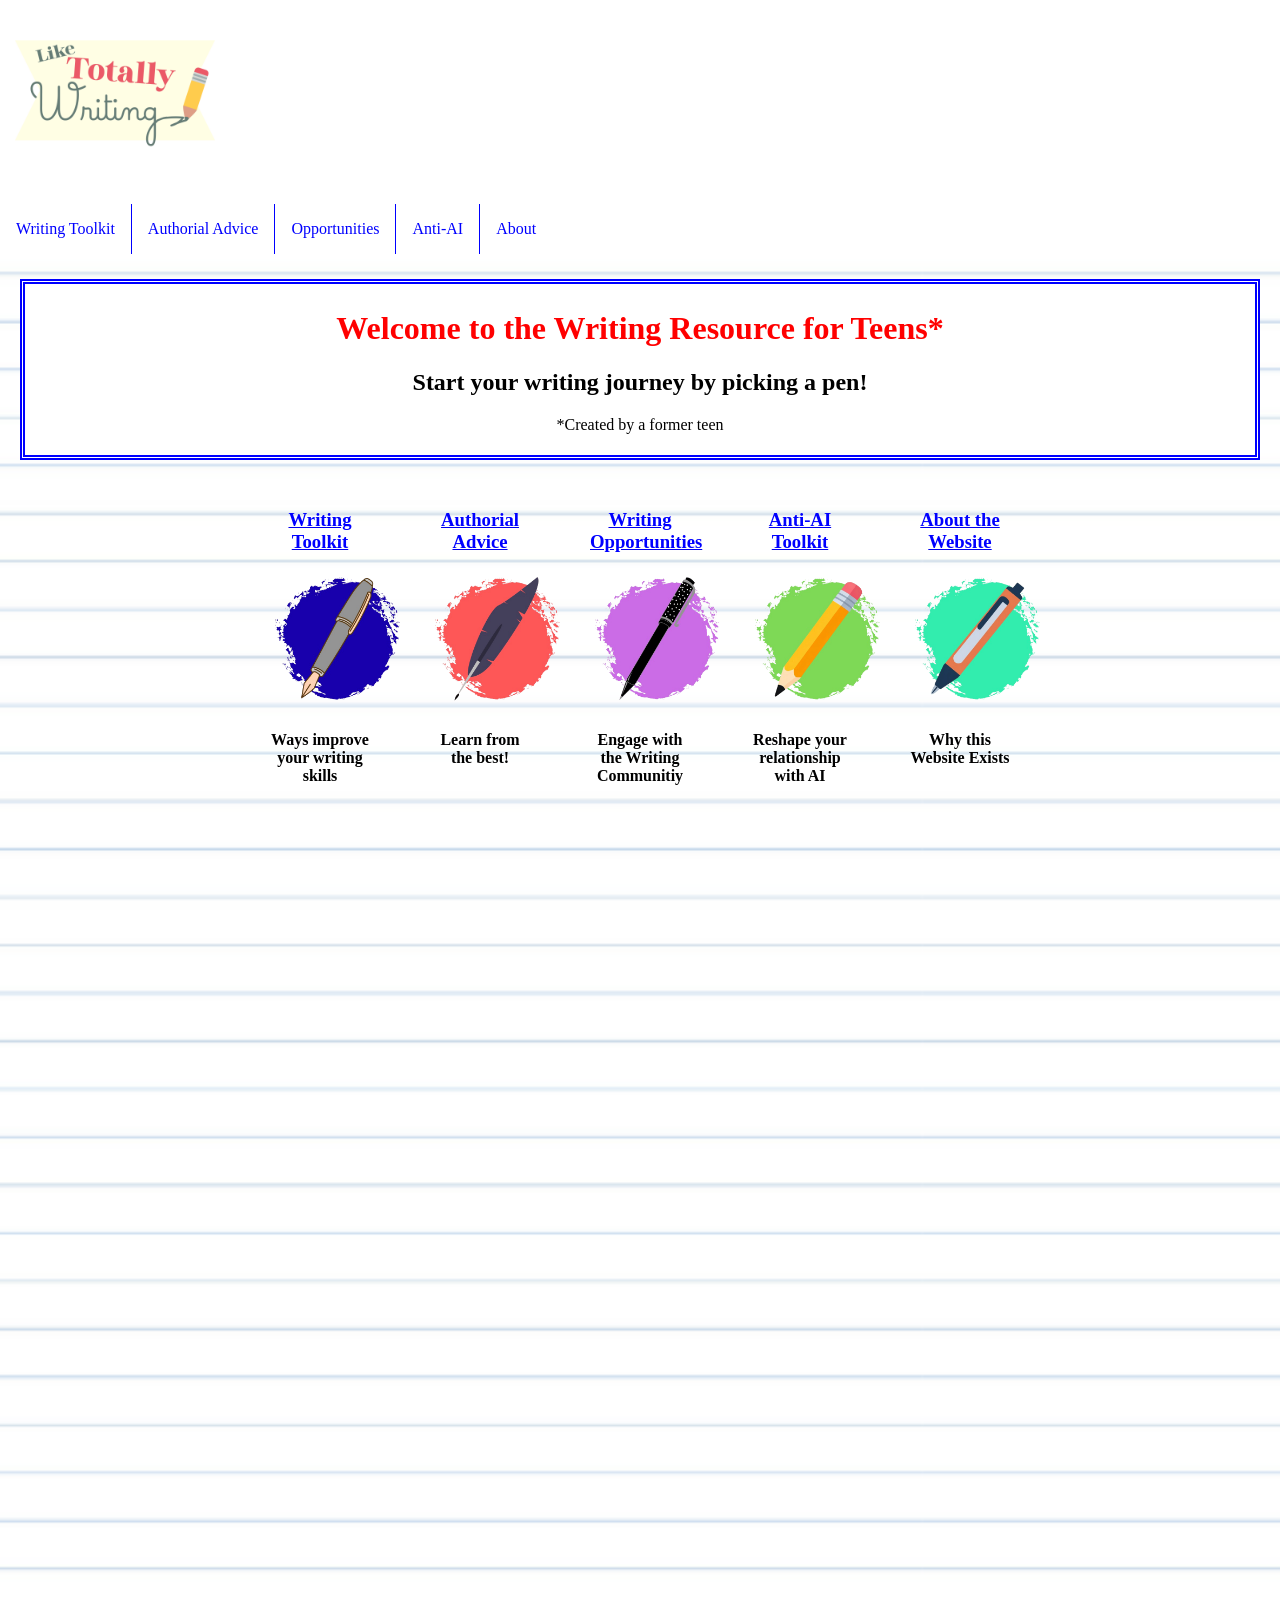
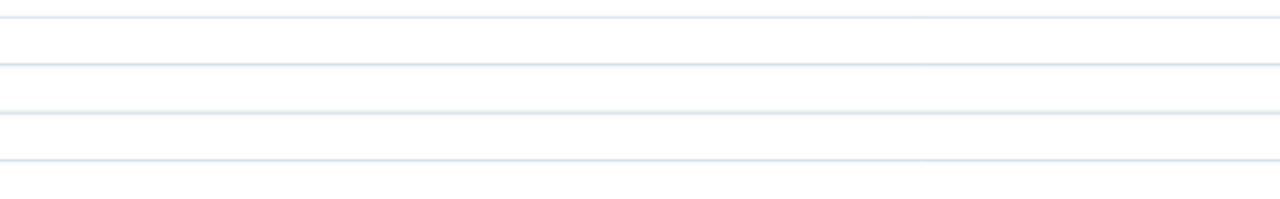
==== index.html @ 81cf4823 "Add files via upload" ====
<!DOCTYPE html>
<html>
<html lang="en">
<head>
    <meta charset="UTF-8" />
    <title>Home</title>
      <meta name="viewport" content="width=device-width, initial-scale=1.0">
<link rel="stylesheet" href="mystyle.css">
</head>
<body>
<a href="index.html"><img class=logo src="Like-2.png" width="200" height="xxx" alt="logo"></a>
<ul class="nav">
    <li><a href="Resources.html">Writing Toolkit</a></li>
  <li><a href="Authors.html">Authorial Advice</a></li>
    <li><a href="Opportunities.html">Opportunities</a></li>
  <li><a href="Anti AI Toolkit.html">Anti-AI</a></li>
    <li><a href="about.html">About</a></li>
</ul>
<div style="padding:20px;margin-top:5px;height:1500px;">
<div class="header">
  <h1><strong>Welcome to the Writing Resource for Teens*</strong></h1>
  <h2>Start your writing journey by picking a pen!</h2>
    <p>*Created by a former teen</p>
</div>
<div class="container">
<div><a href="Resources.html"><h3>Writing Toolkit</h3></a>
  <p><a href="Resources.html">
    <img src="4.png" width="135" height="xxx" alt="Writing Toolkit:gray fountain pen with blue background">
</a></p>
  <h4>Ways improve your writing skills</h4></div>
<div><a href="Authors.html"><h3>Authorial Advice</h3></a>
   <p><a href="Authors.html">
    <img src="3.png" width="135" height="xxx" alt=":black quill with red background"></a></p>
  <h4>Learn from the best!</h4></div>
<div><a href="Opportunities.html"><h3>Writing Opportunities</h3></a>
 <p><a href="Opportunities.html">
    <img src="5.png" width="135" height="xxx" alt=":black pen with purple background"></a></p>
<h4>Engage with the Writing Communitiy</h4></div>
<div><a href="Anti AI Toolkit.html"><h3>Anti-AI Toolkit</h3></a>
 <p><a href="Anti AI Toolkit.html">
    <img src="6.png" width="135" height="xxx" alt="Anti-AI Toolkit:yellow pencil with green background"></a></p>
<h4>Reshape your relationship with AI</h4></div>
<div><a href="About.html"><h3>About the Website</h3></a>
  <p><a href="About.html">
    <img src="2.png" width="135" height="xxx" alt=":orange pen with mint background"></a></p>
<h4>Why this Website Exists</h4></div>
  </div>
</body>
</html>
---- mystyle.css ----
body {
  margin: 0;
 background-image: url(paper.png);
    background-repeat: repeat;
    background-position: center;
    background-size: cover;
}
.header {
background-color: white;
padding:5px;
text-align: center;
border: 5px double blue;
}
.nav {
  list-style-type: none;
  margin: 0;
  padding: 0;
  overflow: hidden;
  background-color: white;
  position: static;
  top: 10px;
  width: 100%;
}
li {
  float: left;
  border-right: 1px solid blue;
}
li:last-child {
  border-right: none;
}
li a {
  display: block;
  color: blue;
  text-align: center;
  padding: 16px;
  text-decoration: none;
}
li a:hover:not(.active){
  background-color: yellow;
}
.active {
  background-color: yellow;
}
h1 {
  color: red;
}
h3 {
  color: blue;
      font-family: 'Baskerville', Georgia, serif;
}
h4 {
  color: black;
      font-family: 'Baskerville', Georgia, serif;
}
p {
    font-family: 'Baskerville', Georgia, serif;
}
.logo {
margin-left: 15px;
}
.container {
  display: flex;
  flex-flow: row wrap;
  justify-content: center;
}
.container div {
 width: 100px;
  margin: 20px;
  padding: 10px;
  text-align: center;  
}
.about {
  display: flex;
  flex-flow: column wrap;
  align-content: center;
}
.about div {
 width: 300px;
  text-align: center;  
}
.practice {
    text-align: center;
}
.face {
  float: right;
}
.stuff {
  margin: auto;
  width: 80%;
  padding: 0px;
  }
.pop {
  float: none;
  font-family: 'Baskerville', Georgia, serif;
  border-right: none;
}
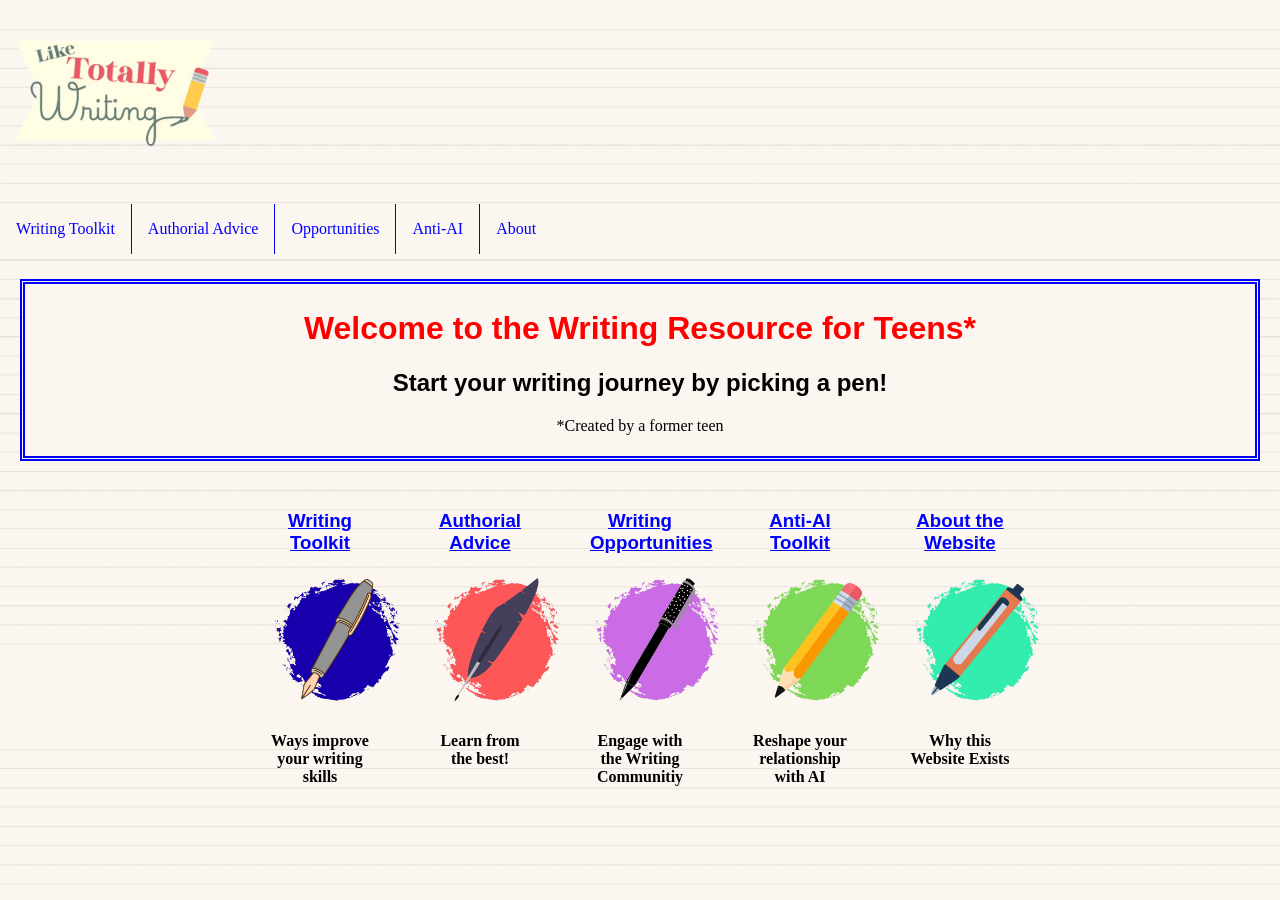
==== commit 14cb5a0e: "Add files via upload" ====
--- a/index.html
+++ b/index.html
@@ -16,7 +16,7 @@
   <li><a href="Anti AI Toolkit.html">Anti-AI</a></li>
     <li><a href="about.html">About</a></li>
 </ul>
-<div style="padding:20px;margin-top:5px;height:1500px;">
+<div style="padding:20px;margin-top:5px;height:300px;">
 <div class="header">
   <h1><strong>Welcome to the Writing Resource for Teens*</strong></h1>
   <h2>Start your writing journey by picking a pen!</h2>
--- a/mystyle.css
+++ b/mystyle.css
@@ -1,12 +1,13 @@
 body {
   margin: 0;
- background-image: url(paper.png);
+  background-image: url("paper.png");
     background-repeat: repeat;
     background-position: center;
     background-size: cover;
+    min-height: 100%;
 }
 .header {
-background-color: white;
+background-color: #FCF6F0;
 padding:5px;
 text-align: center;
 border: 5px double blue;
@@ -16,7 +17,7 @@
   margin: 0;
   padding: 0;
   overflow: hidden;
-  background-color: white;
+  background-color: #FCF6F0;
   position: static;
   top: 10px;
   width: 100%;
@@ -43,17 +44,21 @@
 }
 h1 {
   color: red;
+  font-family:'Lucida Sans', 'Lucida Sans Regular', 'Lucida Grande', 'Lucida Sans Unicode', Geneva, Verdana, sans-serif
+}
+h2 {
+    font-family: 'Lucida Sans', 'Lucida Sans Regular', 'Lucida Grande', 'Lucida Sans Unicode', Geneva, Verdana, sans-serif;
 }
 h3 {
   color: blue;
-      font-family: 'Baskerville', Georgia, serif;
+      font-family:'Lucida Sans', 'Lucida Sans Regular', 'Lucida Grande', 'Lucida Sans Unicode', Geneva, Verdana, sans-serif;
 }
 h4 {
   color: black;
-      font-family: 'Baskerville', Georgia, serif;
+      font-family:Cambria, Cochin, Georgia, Times, 'Times New Roman', serif;
 }
 p {
-    font-family: 'Baskerville', Georgia, serif;
+    font-family: Cambria, Cochin, Georgia, Times, 'Times New Roman', serif;
 }
 .logo {
 margin-left: 15px;
